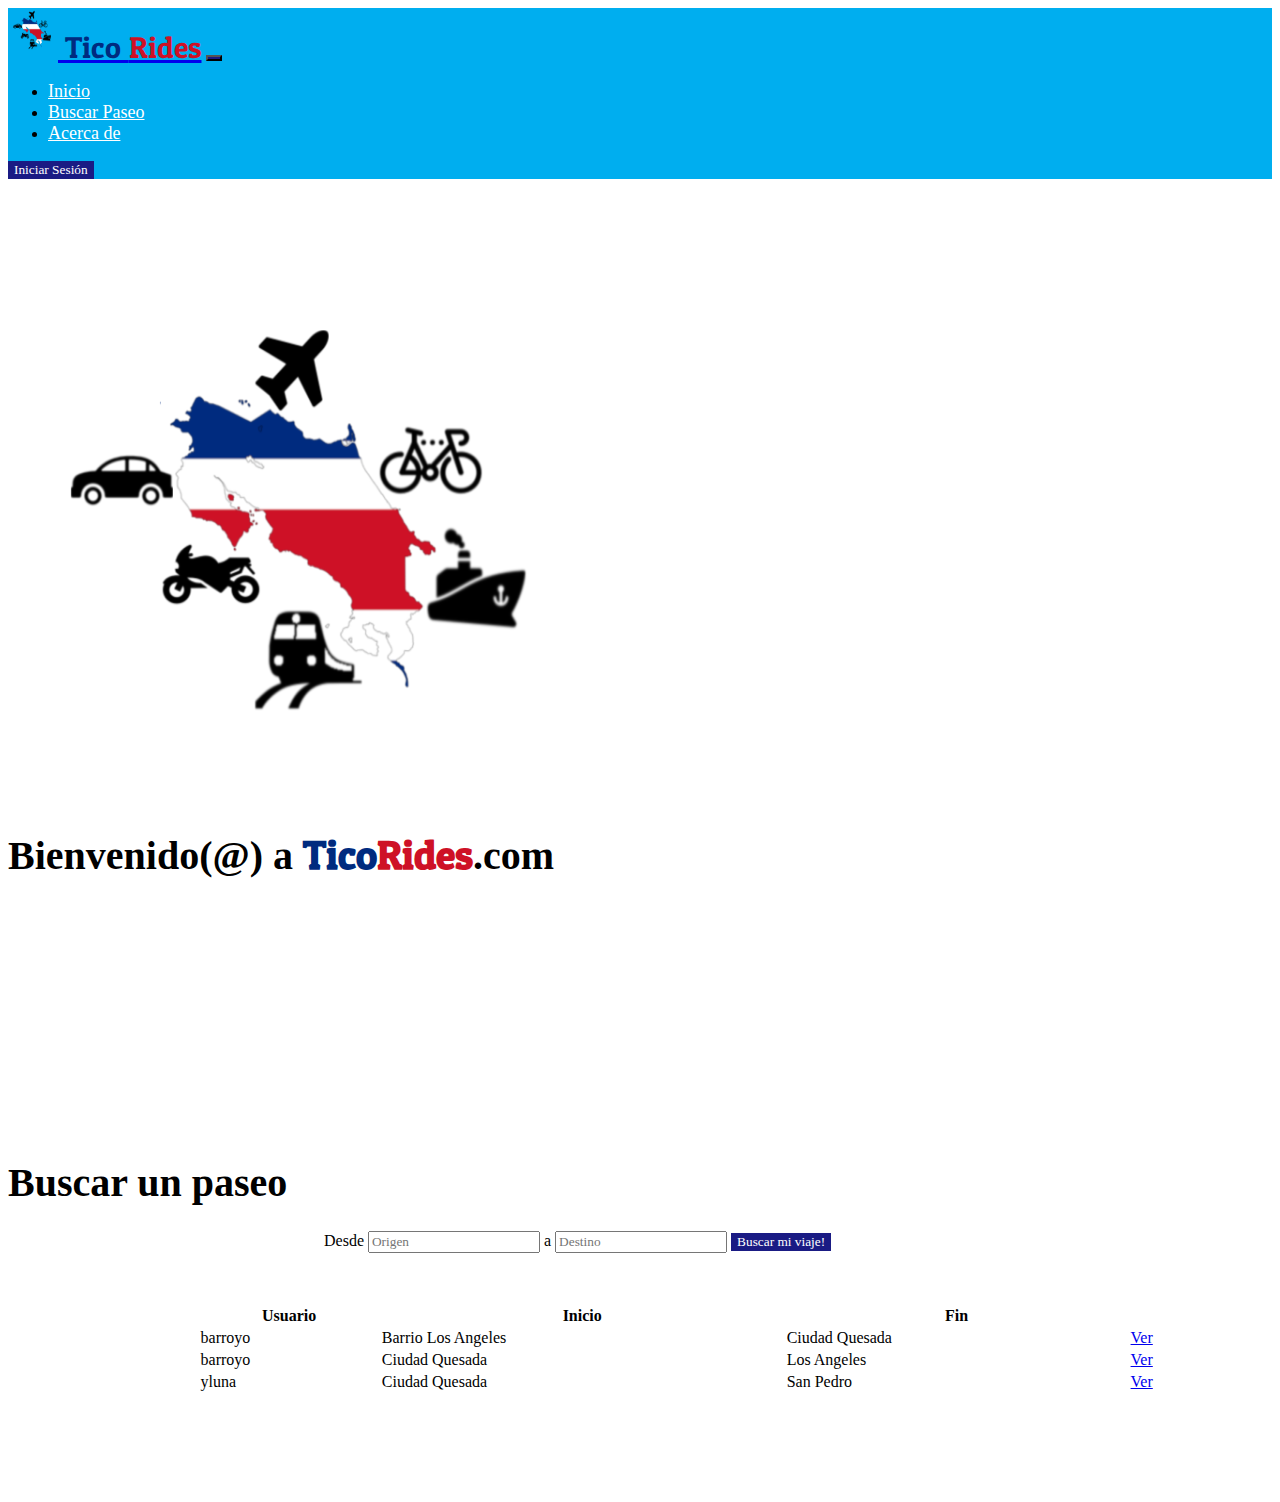
==== index.html @ 13cc891a "Se termino la pagina principal" ====
<!DOCTYPE html>
<html lang="en">
<head>
    <meta charset="UTF-8">
    <meta name="viewport" content="width=device-width, initial-scale=1.0">
    <meta http-equiv="X-UA-Compatible" content="ie=edge">
    <link rel="stylesheet" href="https://stackpath.bootstrapcdn.com/bootstrap/4.1.3/css/bootstrap.min.css" integrity="sha384-MCw98/SFnGE8fJT3GXwEOngsV7Zt27NXFoaoApmYm81iuXoPkFOJwJ8ERdknLPMO" crossorigin="anonymous">
    <link href="https://fonts.googleapis.com/css?family=Patua+One" rel="stylesheet">
    <link rel="stylesheet" href="css/estilos.css">
    <title>TicoRides</title>
</head>
<body data-spy="scroll" data-target="#navbar">
    <header>
        <nav class="navbar fixed-top  navbar-expand-lg navbar-inverse" id="navbar">
            <a class="navbar-brand" href="#"><img src="img/TicoRides.png" width="50" height="50" alt="Logo"><span class="tico"> Tico</span> <span class="rides"> Rides</span></a>
            <button class="navbar-toggler" type="button" data-toggle="collapse" data-target="#navegacion" aria-controls="navbarToggler" aria-expanded="false" aria-label="Toggle navigation">
            <span class="navbar-toggler-icon "></span>
            </button>                 
        <div class="collapse navbar-collapse" id="navegacion">
            <ul class="navbar-nav mr-auto mt-2 mt-lg-0">
                <li class="nav-item active">
                    <a class="nav-link" href="#section1">Inicio</a>
                </li>
                <li class="nav-item active">
                        <a class="nav-link" href="#section2">Buscar Paseo</a>
                </li>
                <li class="nav-item active">
                    <a class="nav-link" href="#">Acerca de</a>
                </li>
            </ul>
            <form class="form-inline my-2 my-lg-0">
                <button class="btn" type="submit">Iniciar Sesión</button>
            </form>
        </div>
        </nav>
    </header>
    <div class="main">
        <div class="section text-center" id="section1">
                 <img src="img/TicoRides.png" class="img-fluid" width="600px" height="500px" alt="Logo">
                 <h1 class="display-3 ">Bienvenido(@) a <span class="tico">Tico</span><span class="rides">Rides</span>.com</h1>
             </div>
        </div>
        <div class="section text-center" id="section2">
            <h2 class="display-2">Buscar un paseo</h2>
            <form class="form-inline">
                <div class="form-group">
                    <label for="inputOrigen">Desde</label>
                    <input type="text" id="inputOrigen" placeholder="Origen" class="form-control mx-sm-3" aria-describedby="textHelpInline">
                    <label for="inputDestino">a</label>
                    <input type="text" id="inputDestino" placeholder="Destino" class="form-control mx-sm-3" aria-describedby="textHelpInline">
                    <button type="submit" class="btn btn-primary">Buscar mi viaje!</button>
                </div>
            </form>
            <table class="table table-hover table-bordered">
                <thead>
                    <tr>
                        <th scope="col">Usuario</th>
                        <th scope="col">Inicio</th>
                        <th scope="col">Fin</th>
                        <th scope="col"></th>
                    </tr>
                </thead>
                <tbody>
                    <tr>
                        <td>barroyo</td>
                        <td>Barrio Los Angeles</td>
                        <td>Ciudad Quesada</td>
                        <td><a href="#">Ver</a></td>
                    </tr>
                    <tr>
                        <td>barroyo</td>
                        <td>Ciudad Quesada</td>
                        <td>Los Angeles</td>
                        <td><a href="#">Ver</a></td>
                    </tr>
                    <tr>
                        <td>yluna</td>
                        <td>Ciudad Quesada</td>
                        <td>San Pedro</td> 
                        <td><a href="#">Ver</a></td>
                    </tr>
                </tbody>
            </table>
        </div>
    </div>
   <script src="https://code.jquery.com/jquery-3.3.1.slim.min.js" integrity="sha384-q8i/X+965DzO0rT7abK41JStQIAqVgRVzpbzo5smXKp4YfRvH+8abtTE1Pi6jizo" crossorigin="anonymous"></script>
   <script src="https://cdnjs.cloudflare.com/ajax/libs/popper.js/1.14.3/umd/popper.min.js" integrity="sha384-ZMP7rVo3mIykV+2+9J3UJ46jBk0WLaUAdn689aCwoqbBJiSnjAK/l8WvCWPIPm49" crossorigin="anonymous"></script>
   <script src="https://stackpath.bootstrapcdn.com/bootstrap/4.1.3/js/bootstrap.min.js" integrity="sha384-ChfqqxuZUCnJSK3+MXmPNIyE6ZbWh2IMqE241rYiqJxyMiZ6OW/JmZQ5stwEULTy" crossorigin="anonymous"></script>
</body>
</html>
---- css/estilos.css ----
*{
    position: relative;
    font-family:'Times New Roman', Times, serif;
}
.navbar-inverse{
    background-color: #00aeef;
}

.section{
    padding-top: 120px;
    padding-bottom: 100px;
}

li a{
    color: #fff;
    font-size: 18px;
}

li a:hover{
    color: #1A1B84;
}

.navbar-brand{
    cursor: default;
    font-size: 30px;
}

.navbar-inverse .navbar-toggler {
    background-color: #1A1B84;
}
  
.navbar-inverse .navbar-toggler  .navbar-toggler-icon {
    background-image: url("data:image/svg+xml;charset=utf8,%3Csvg viewBox='0 0 30 30' xmlns='http://www.w3.org/2000/svg'%3E%3Cpath stroke='rgba(255, 255, 255, 0.85)' stroke-width='2' stroke-linecap='round' stroke-miterlimit='10' d='M4 7h22M4 15h22M4 23h22'/%3E%3C/svg%3E");
}

.tico{
    font-family: 'Patua One', cursive;
    color: #002b7f;
}

.rides{
    font-family: 'Patua One', cursive;
    color: #ce1126;
}
.btn{
    background: #1A1B84;
    color: #fff;
    border: none;
}

.btn:hover{
    background: #3A58BD;
    border: none;
}

#section2 form{
    margin-left: 28%;
}

#section2 h2{
    margin-bottom: 2%;
    font-size: 40px;
}

.table{
    margin-top: 4%;
    width: 70%;
    margin-left: 15%;
}

@media (min-width: 1281px) {
    #section2 form{
        margin-left: 25%;
    }
    .table{
        width: 80%;
        margin-left: 12%;
    }
}
@media (min-width: 1025px) and (max-width: 1280px) {
    #section1 h1{
        font-size: 40px;
    }
    #section2 form{
        margin-left: 25%;
    }
    .table{
        width: 80%;
        margin-left: 15%;
    }
}

  
@media (min-width: 768px) and (max-width: 1024px) {
    #section1 h1{
        font-size: 30px;
    }    
    .table{
        width: 80%;
        margin-left: 10%;
    }
}
  

@media (min-width: 768px) and (max-width: 1024px) and (orientation: landscape) {
    #section1 h1{
        font-size: 40px;
    }

    #section2 form {
        margin-left: 20%;
    }

    .table{
        width:100%;
        margin-left: 0%;
    }
}
  

@media (min-width: 481px) and (max-width: 767px) {
    #section1 h1{
        font-size: 35px;
    }  

    #section2 form button{
        margin-top: 3%;
    }
    .table{
        width:100%;
        margin-left: 0%;
    }
}

@media (min-width: 320px) and (max-width: 480px) {
    #section1 h1{
        font-size: 30px;
    }
    #section2 form button{
        margin-top: 3%;
    }

    #section2 form {
        margin-left: 20%;
    }

    .table{
        width:100%;
        margin-left: 0%;
    }
}
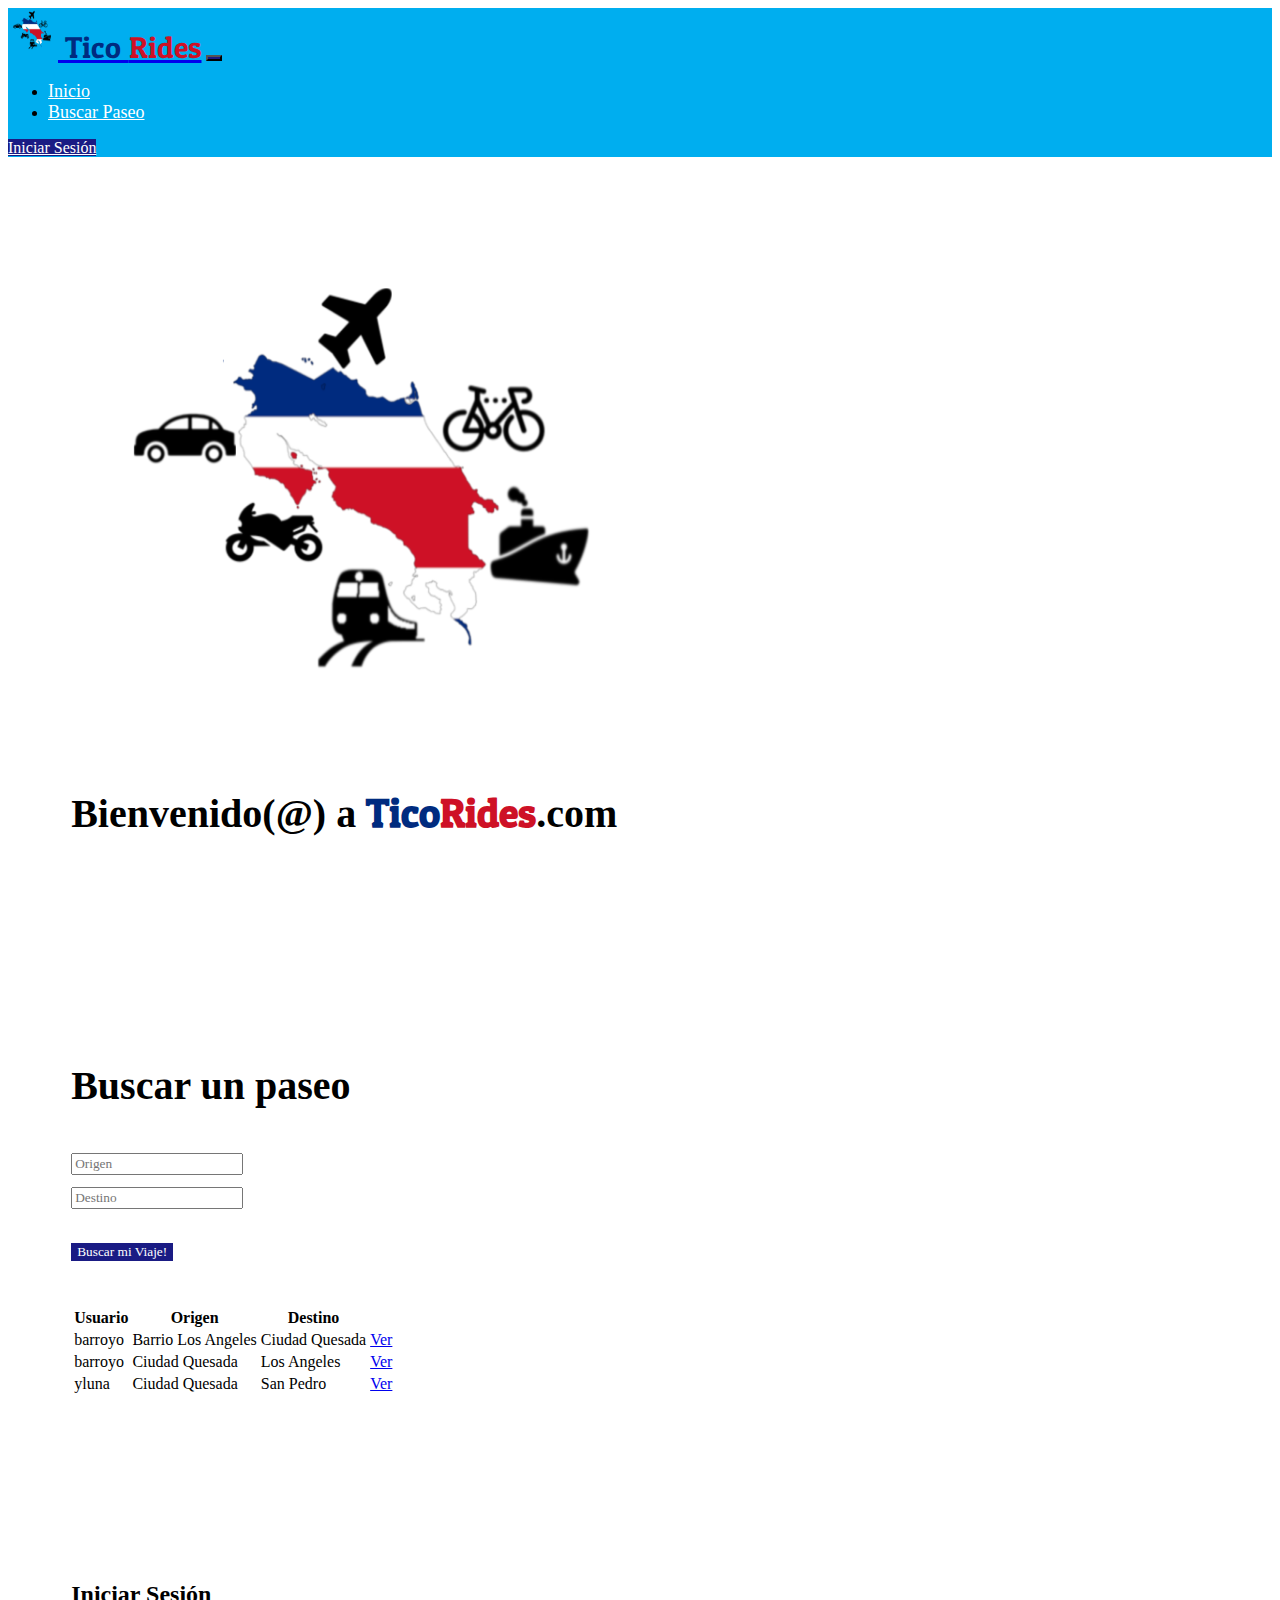
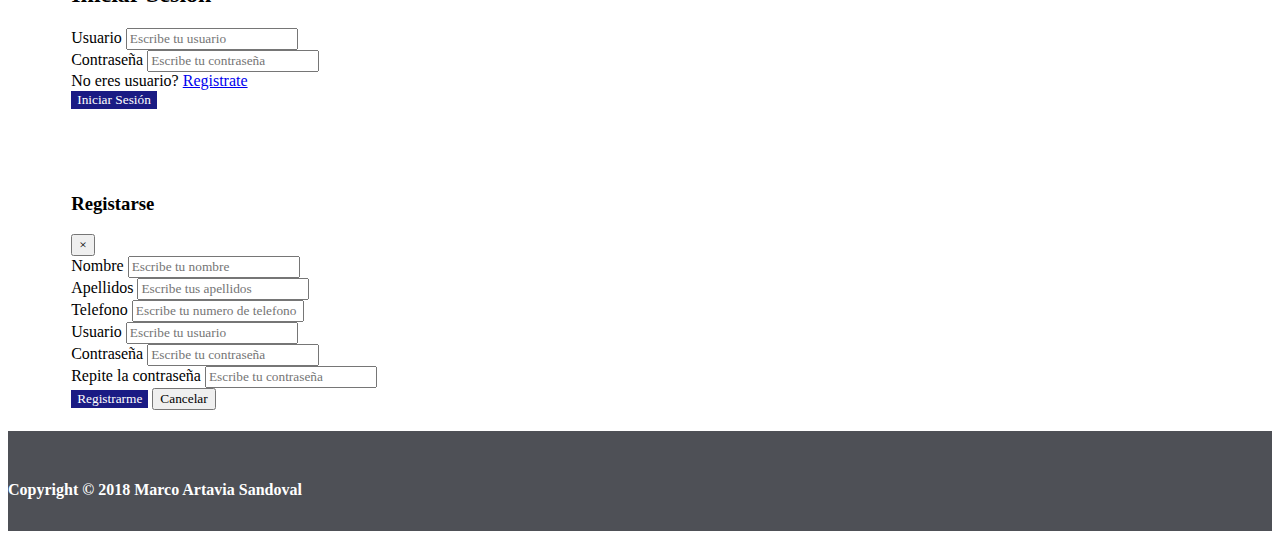
==== commit 0c831848: "Se realizo el footer" ====
--- a/index.html
+++ b/index.html
@@ -14,77 +14,152 @@
         <nav class="navbar fixed-top  navbar-expand-lg navbar-inverse" id="navbar">
             <a class="navbar-brand" href="#"><img src="img/TicoRides.png" width="50" height="50" alt="Logo"><span class="tico"> Tico</span> <span class="rides"> Rides</span></a>
             <button class="navbar-toggler" type="button" data-toggle="collapse" data-target="#navegacion" aria-controls="navbarToggler" aria-expanded="false" aria-label="Toggle navigation">
-            <span class="navbar-toggler-icon "></span>
+                <span class="navbar-toggler-icon "></span>
             </button>                 
-        <div class="collapse navbar-collapse" id="navegacion">
-            <ul class="navbar-nav mr-auto mt-2 mt-lg-0">
-                <li class="nav-item active">
-                    <a class="nav-link" href="#section1">Inicio</a>
-                </li>
-                <li class="nav-item active">
+            <div class="collapse navbar-collapse" id="navegacion">
+                <ul class="navbar-nav mr-auto mt-2 mt-lg-0">
+                    <li class="nav-item active">
+                        <a class="nav-link" href="#section1">Inicio</a>
+                    </li>
+                    <li class="nav-item active">
                         <a class="nav-link" href="#section2">Buscar Paseo</a>
-                </li>
-                <li class="nav-item active">
-                    <a class="nav-link" href="#">Acerca de</a>
-                </li>
-            </ul>
-            <form class="form-inline my-2 my-lg-0">
-                <button class="btn" type="submit">Iniciar Sesión</button>
-            </form>
-        </div>
+                    </li>
+                </ul>
+                <form class="form-inline my-2 my-lg-0">
+                    <a class="nav-link btn" href="#section3">Iniciar Sesión</a>
+                </form>
+            </div>
         </nav>
     </header>
     <div class="main">
         <div class="section text-center" id="section1">
-                 <img src="img/TicoRides.png" class="img-fluid" width="600px" height="500px" alt="Logo">
-                 <h1 class="display-3 ">Bienvenido(@) a <span class="tico">Tico</span><span class="rides">Rides</span>.com</h1>
-             </div>
+            <div class="container">
+                <img src="img/TicoRides.png" class="img-fluid" width="600px" height="500px" alt="Logo">
+                <h1 class="display-3 ">Bienvenido(@) a <span class="tico">Tico</span><span class="rides">Rides</span>.com</h1>
+            </div>
         </div>
         <div class="section text-center" id="section2">
-            <h2 class="display-2">Buscar un paseo</h2>
-            <form class="form-inline">
-                <div class="form-group">
-                    <label for="inputOrigen">Desde</label>
-                    <input type="text" id="inputOrigen" placeholder="Origen" class="form-control mx-sm-3" aria-describedby="textHelpInline">
-                    <label for="inputDestino">a</label>
-                    <input type="text" id="inputDestino" placeholder="Destino" class="form-control mx-sm-3" aria-describedby="textHelpInline">
-                    <button type="submit" class="btn btn-primary">Buscar mi viaje!</button>
+            <div class="container">
+                <h2 class="display-2">Buscar un paseo</h2>
+                <form>
+                    <div class="row">
+                        <div class="col-md-5">
+                            <input type="text" class="form-control" placeholder="Origen">
+                        </div>
+                        <div class="col-md-5">
+                            <input type="text" class="form-control" placeholder="Destino">
+                        </div>
+                        <div class="col-md-2">
+                            <button type="submit" class="btn btn-primary">Buscar mi Viaje!</button>
+                        </div>
+                    </div>
+                </form>
+                <table class="table table-hover table-bordered">
+                    <thead>
+                        <tr>
+                            <th scope="col">Usuario</th>
+                            <th scope="col">Origen</th>
+                            <th scope="col">Destino</th>
+                            <th scope="col"></th>
+                        </tr>
+                    </thead>
+                    <tbody>
+                        <tr>
+                            <td>barroyo</td>
+                            <td>Barrio Los Angeles</td>
+                            <td>Ciudad Quesada</td>
+                            <td><a href="#">Ver</a></td>
+                        </tr>
+                        <tr>
+                            <td>barroyo</td>
+                            <td>Ciudad Quesada</td>
+                            <td>Los Angeles</td>
+                            <td><a href="#">Ver</a></td>
+                        </tr>
+                        <tr>
+                            <td>yluna</td>
+                            <td>Ciudad Quesada</td>
+                            <td>San Pedro</td> 
+                            <td><a href="#">Ver</a></td>
+                        </tr>
+                    </tbody>
+                </table>
+            </div>
+        </div>
+            <div class="section" id="section3">
+                <h2 class="text-center">Iniciar Sesión</h2>
+                <div class="container">
+                    <form>
+                        <div class="form-group">
+                            <label for="user">Usuario</label>
+                            <input type="text" id="user" class="form-control" placeholder="Escribe tu usuario">
+                        </div>
+                        <div class="form-group">
+                            <label for="pass">Contraseña</label>
+                        <input type="password" id="pass" class="form-control" placeholder="Escribe tu contraseña">
+                    </div>
+                    <div class="form-group">
+                        <label >No eres usuario?</label>
+                        <a href="#registro" data-toggle="modal">Registrate</a>
+                    </div>
+                    <button type="submit" class="btn btn-primary">Iniciar Sesión</button>
+                </form>
+            </div>
+        </div>
+        <div class="container">
+            <div class="modal fade" id="registro">
+                <div class="modal-dialog">
+                    <div class="modal-content">
+                        <div class="modal-header">
+                            <h3 class="modal-title">Registarse</h3>
+                            <button type="button" class="close" data-dismiss="modal" aria-hidden="true">&times;</button>   
+                        </div>
+                        <div class="modal-body">
+                            <div class="container">
+                                <form>
+                                    <div class="form-group">
+                                        <label for="nombre">Nombre</label>
+                                        <input type="text" id="nombre" class="form-control" placeholder="Escribe tu nombre">
+                                    </div>
+                                    <div class="form-group">
+                                        <label for="apellidos">Apellidos</label>
+                                        <input type="text" id="apellidos" class="form-control" placeholder="Escribe tus apellidos">
+                                    </div>
+                                    <div class="form-group">
+                                        <label for="telefono">Telefono</label>
+                                        <input type="text" id="telefono" class="form-control" placeholder="Escribe tu numero de telefono">
+                                    </div>
+                                    <div class="form-group">
+                                        <label for="usuario">Usuario</label>
+                                        <input type="text" id="usuario" class="form-control" placeholder="Escribe tu usuario">
+                                    </div>
+                                    <div class="form-group">
+                                        <label for="password">Contraseña</label>
+                                        <input type="password" id="password" class="form-control" placeholder="Escribe tu contraseña">
+                                    </div>
+                                    <div class="form-group">
+                                        <label for="repeatpass">Repite la contraseña</label></label>
+                                        <input type="password" class="form-control" id="repeatpass" placeholder="Escribe tu contraseña">
+                                    </div>
+                                    <button type="submit" class="btn btn-primary">Registrarme</button>
+                                    <button type="button" class="close" data-dismiss="modal" aria-hidden="true">Cancelar</button>
+                                </form>
+                            </div>
+                        </div>
+                    </div>
                 </div>
-            </form>
-            <table class="table table-hover table-bordered">
-                <thead>
-                    <tr>
-                        <th scope="col">Usuario</th>
-                        <th scope="col">Inicio</th>
-                        <th scope="col">Fin</th>
-                        <th scope="col"></th>
-                    </tr>
-                </thead>
-                <tbody>
-                    <tr>
-                        <td>barroyo</td>
-                        <td>Barrio Los Angeles</td>
-                        <td>Ciudad Quesada</td>
-                        <td><a href="#">Ver</a></td>
-                    </tr>
-                    <tr>
-                        <td>barroyo</td>
-                        <td>Ciudad Quesada</td>
-                        <td>Los Angeles</td>
-                        <td><a href="#">Ver</a></td>
-                    </tr>
-                    <tr>
-                        <td>yluna</td>
-                        <td>Ciudad Quesada</td>
-                        <td>San Pedro</td> 
-                        <td><a href="#">Ver</a></td>
-                    </tr>
-                </tbody>
-            </table>
+            </div>
         </div>
     </div>
-   <script src="https://code.jquery.com/jquery-3.3.1.slim.min.js" integrity="sha384-q8i/X+965DzO0rT7abK41JStQIAqVgRVzpbzo5smXKp4YfRvH+8abtTE1Pi6jizo" crossorigin="anonymous"></script>
-   <script src="https://cdnjs.cloudflare.com/ajax/libs/popper.js/1.14.3/umd/popper.min.js" integrity="sha384-ZMP7rVo3mIykV+2+9J3UJ46jBk0WLaUAdn689aCwoqbBJiSnjAK/l8WvCWPIPm49" crossorigin="anonymous"></script>
-   <script src="https://stackpath.bootstrapcdn.com/bootstrap/4.1.3/js/bootstrap.min.js" integrity="sha384-ChfqqxuZUCnJSK3+MXmPNIyE6ZbWh2IMqE241rYiqJxyMiZ6OW/JmZQ5stwEULTy" crossorigin="anonymous"></script>
+    <footer>
+        <div class="container">
+            <div class="text-center">
+                <h4>Copyright © 2018 Marco Artavia Sandoval</h4>
+            </div>  
+        </div>
+    </footer>
+    <script src="https://code.jquery.com/jquery-3.3.1.slim.min.js" integrity="sha384-q8i/X+965DzO0rT7abK41JStQIAqVgRVzpbzo5smXKp4YfRvH+8abtTE1Pi6jizo" crossorigin="anonymous"></script>
+    <script src="https://cdnjs.cloudflare.com/ajax/libs/popper.js/1.14.3/umd/popper.min.js" integrity="sha384-ZMP7rVo3mIykV+2+9J3UJ46jBk0WLaUAdn689aCwoqbBJiSnjAK/l8WvCWPIPm49" crossorigin="anonymous"></script>
+    <script src="https://stackpath.bootstrapcdn.com/bootstrap/4.1.3/js/bootstrap.min.js" integrity="sha384-ChfqqxuZUCnJSK3+MXmPNIyE6ZbWh2IMqE241rYiqJxyMiZ6OW/JmZQ5stwEULTy" crossorigin="anonymous"></script>
 </body>
 </html>--- a/css/estilos.css
+++ b/css/estilos.css
@@ -2,13 +2,25 @@
     position: relative;
     font-family:'Times New Roman', Times, serif;
 }
+footer{
+    background:#4e5056;
+    color: #fff;
+    height: 100px;
+}
+
+footer h4{
+    padding-top: 4%;
+}
 .navbar-inverse{
     background-color: #00aeef;
 }
-
+.main{
+    padding-left: 5%;
+    padding-right: 5%;
+}
 .section{
-    padding-top: 120px;
-    padding-bottom: 100px;
+    padding-top: 100px;
+    padding-bottom: 65px;
 }
 
 li a{
@@ -51,42 +63,28 @@
 .btn:hover{
     background: #3A58BD;
     border: none;
-}
-
-#section2 form{
-    margin-left: 28%;
+    color: #fff;
 }
 
 #section2 h2{
-    margin-bottom: 2%;
     font-size: 40px;
 }
-
+.row{
+    margin-top: 2%;
+}
+.row input{
+    margin-top: 1%;
+}
+.row button{
+    margin-top: 3%;
+}
 .table{
     margin-top: 4%;
-    width: 70%;
-    margin-left: 15%;
 }
 
-@media (min-width: 1281px) {
-    #section2 form{
-        margin-left: 25%;
-    }
-    .table{
-        width: 80%;
-        margin-left: 12%;
-    }
-}
 @media (min-width: 1025px) and (max-width: 1280px) {
     #section1 h1{
         font-size: 40px;
-    }
-    #section2 form{
-        margin-left: 25%;
-    }
-    .table{
-        width: 80%;
-        margin-left: 15%;
     }
 }
 
@@ -94,11 +92,7 @@
 @media (min-width: 768px) and (max-width: 1024px) {
     #section1 h1{
         font-size: 30px;
-    }    
-    .table{
-        width: 80%;
-        margin-left: 10%;
-    }
+    } 
 }
   
 
@@ -106,29 +100,12 @@
     #section1 h1{
         font-size: 40px;
     }
-
-    #section2 form {
-        margin-left: 20%;
-    }
-
-    .table{
-        width:100%;
-        margin-left: 0%;
-    }
 }
   
 
 @media (min-width: 481px) and (max-width: 767px) {
     #section1 h1{
-        font-size: 35px;
-    }  
-
-    #section2 form button{
-        margin-top: 3%;
-    }
-    .table{
-        width:100%;
-        margin-left: 0%;
+        font-size: 30px;
     }
 }
 
@@ -136,16 +113,9 @@
     #section1 h1{
         font-size: 30px;
     }
-    #section2 form button{
-        margin-top: 3%;
-    }
 
-    #section2 form {
-        margin-left: 20%;
-    }
-
-    .table{
-        width:100%;
-        margin-left: 0%;
+    footer h4{
+        font-size: 18px;
+        padding-top: 10%;
     }
 }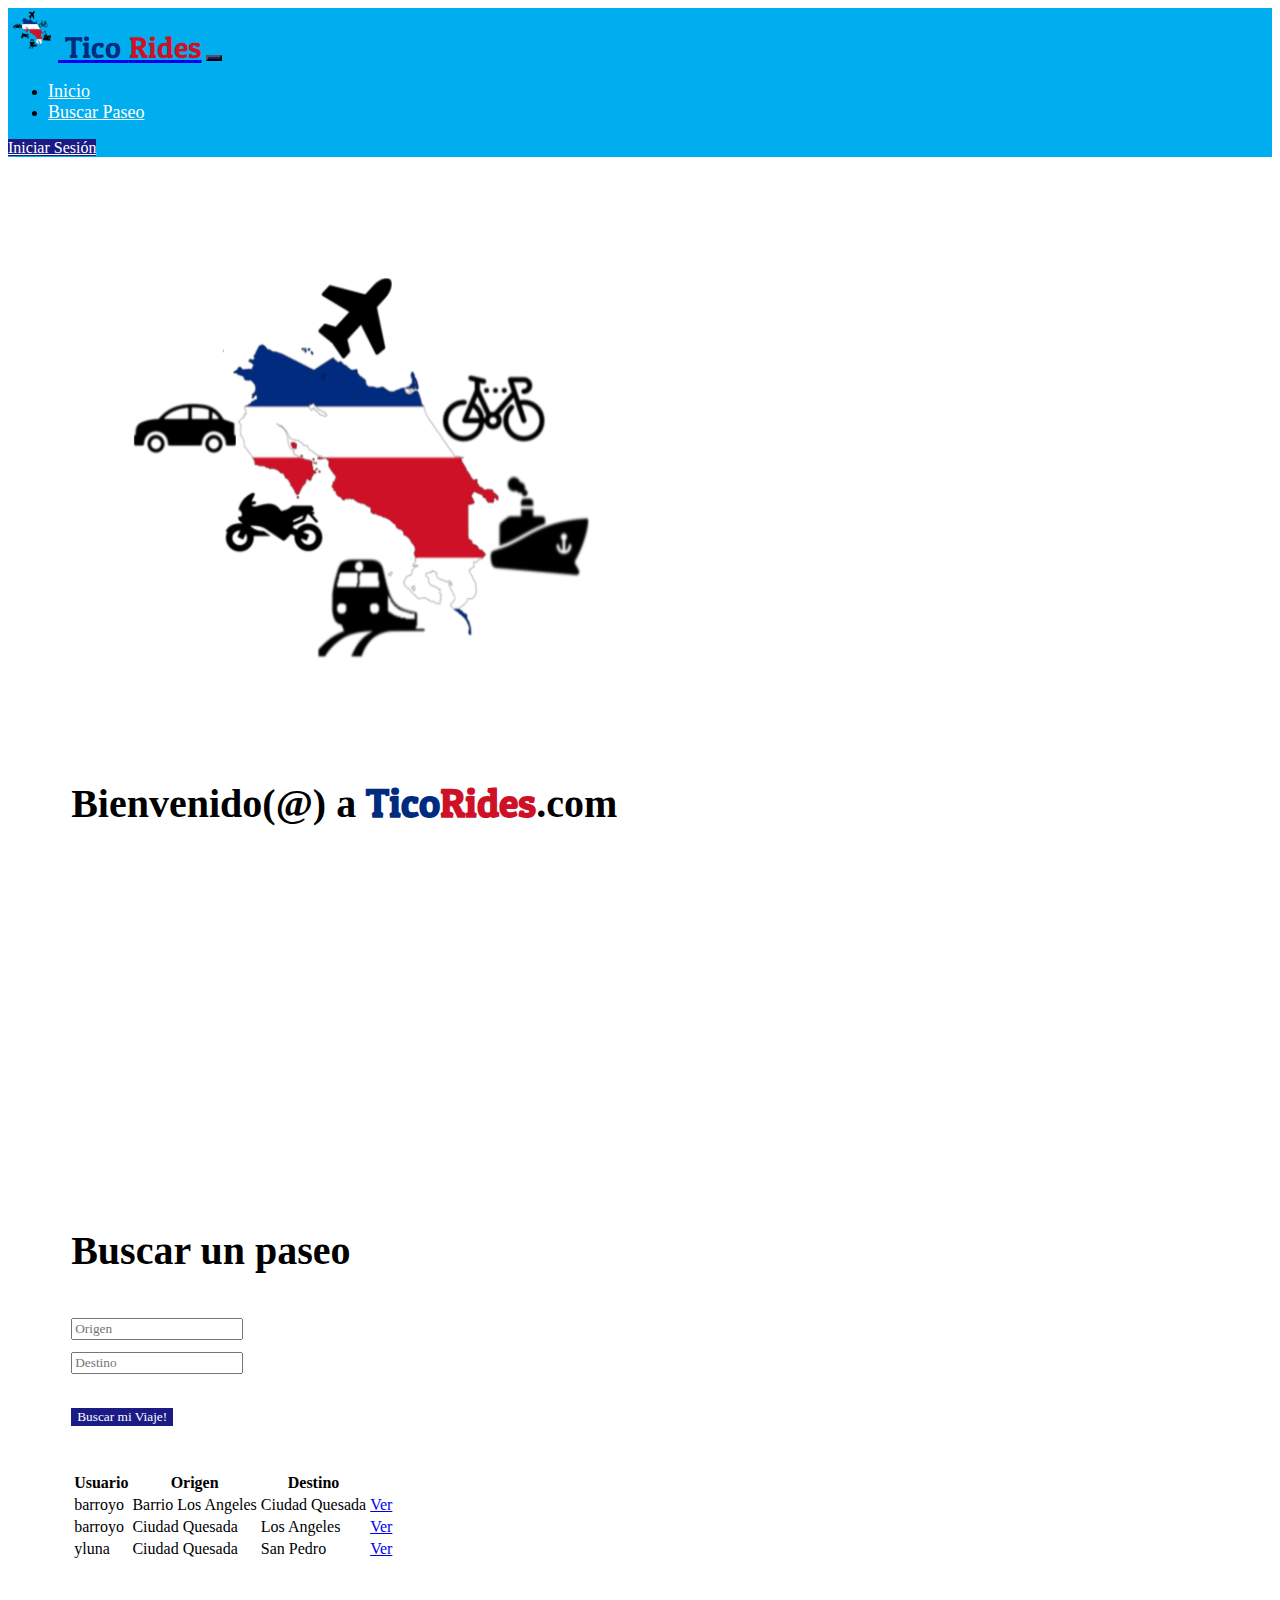
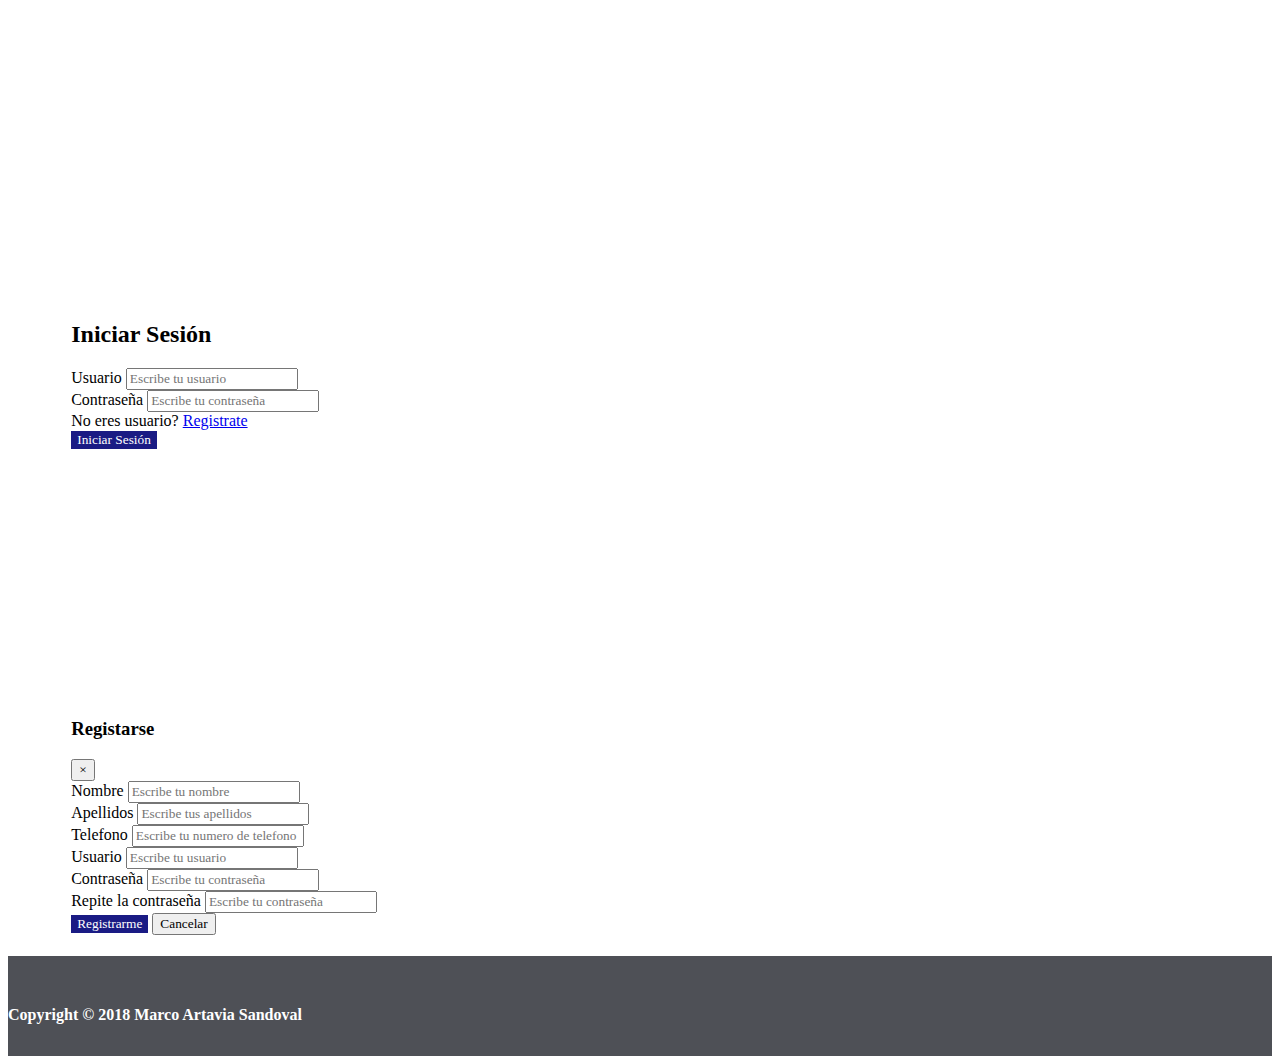
==== commit 65182c81: "Se agrego el efecto de scroll" ====
--- a/index.html
+++ b/index.html
@@ -7,6 +7,10 @@
     <link rel="stylesheet" href="https://stackpath.bootstrapcdn.com/bootstrap/4.1.3/css/bootstrap.min.css" integrity="sha384-MCw98/SFnGE8fJT3GXwEOngsV7Zt27NXFoaoApmYm81iuXoPkFOJwJ8ERdknLPMO" crossorigin="anonymous">
     <link href="https://fonts.googleapis.com/css?family=Patua+One" rel="stylesheet">
     <link rel="stylesheet" href="css/estilos.css">
+    <script src="js/smooth-scroll.min.js"></script>
+    <script>
+        var scroll = new SmoothScroll('a[href*="#"]');
+    </script>
     <title>TicoRides</title>
 </head>
 <body data-spy="scroll" data-target="#navbar">
@@ -19,14 +23,14 @@
             <div class="collapse navbar-collapse" id="navegacion">
                 <ul class="navbar-nav mr-auto mt-2 mt-lg-0">
                     <li class="nav-item active">
-                        <a class="nav-link" href="#section1">Inicio</a>
+                        <a data-scroll class="nav-link" href="#section1">Inicio</a>
                     </li>
                     <li class="nav-item active">
-                        <a class="nav-link" href="#section2">Buscar Paseo</a>
+                        <a data-scroll class="nav-link" href="#section2">Buscar Paseo</a>
                     </li>
                 </ul>
                 <form class="form-inline my-2 my-lg-0">
-                    <a class="nav-link btn" href="#section3">Iniciar Sesión</a>
+                    <a data-scroll="" class="nav-link btn" href="#section3">Iniciar Sesión</a>
                 </form>
             </div>
         </nav>
--- a/css/estilos.css
+++ b/css/estilos.css
@@ -19,8 +19,8 @@
     padding-right: 5%;
 }
 .section{
-    padding-top: 100px;
-    padding-bottom: 65px;
+    padding-top: 90px;
+    padding-bottom: 250px;
 }
 
 li a{
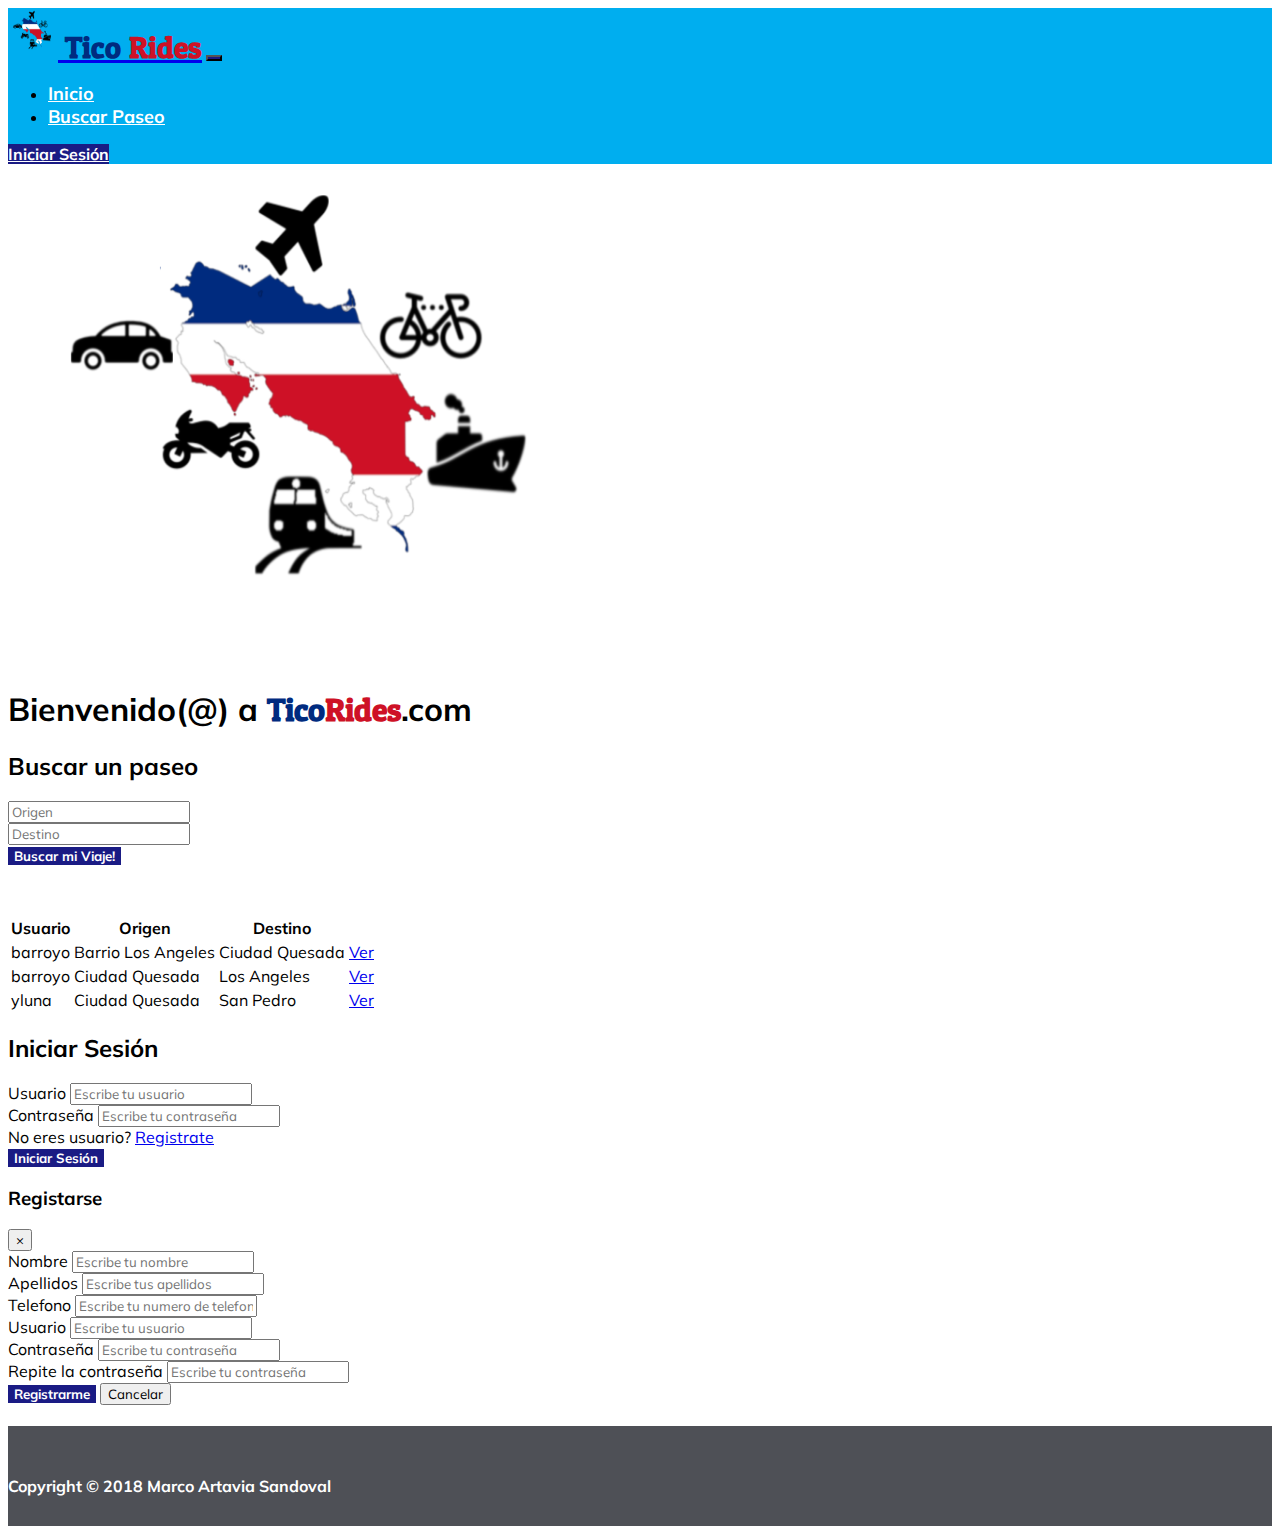
==== commit d1928c5e: "Se termino la pagina de configuracion del usuario" ====
--- a/index.html
+++ b/index.html
@@ -1,25 +1,32 @@
 <!DOCTYPE html>
 <html lang="en">
+
 <head>
     <meta charset="UTF-8">
     <meta name="viewport" content="width=device-width, initial-scale=1.0">
     <meta http-equiv="X-UA-Compatible" content="ie=edge">
-    <link rel="stylesheet" href="https://stackpath.bootstrapcdn.com/bootstrap/4.1.3/css/bootstrap.min.css" integrity="sha384-MCw98/SFnGE8fJT3GXwEOngsV7Zt27NXFoaoApmYm81iuXoPkFOJwJ8ERdknLPMO" crossorigin="anonymous">
+    <link rel="stylesheet" href="https://stackpath.bootstrapcdn.com/bootstrap/4.1.3/css/bootstrap.min.css" integrity="sha384-MCw98/SFnGE8fJT3GXwEOngsV7Zt27NXFoaoApmYm81iuXoPkFOJwJ8ERdknLPMO"
+        crossorigin="anonymous">
     <link href="https://fonts.googleapis.com/css?family=Patua+One" rel="stylesheet">
+    <link href="https://fonts.googleapis.com/css?family=Muli:400,700" rel="stylesheet">
     <link rel="stylesheet" href="css/estilos.css">
+    <link rel="stylesheet" href="css/index.css">
     <script src="js/smooth-scroll.min.js"></script>
     <script>
         var scroll = new SmoothScroll('a[href*="#"]');
     </script>
-    <title>TicoRides</title>
+    <title>Tico Rides</title>
 </head>
+
 <body data-spy="scroll" data-target="#navbar">
     <header>
         <nav class="navbar fixed-top  navbar-expand-lg navbar-inverse" id="navbar">
-            <a class="navbar-brand" href="#"><img src="img/TicoRides.png" width="50" height="50" alt="Logo"><span class="tico"> Tico</span> <span class="rides"> Rides</span></a>
-            <button class="navbar-toggler" type="button" data-toggle="collapse" data-target="#navegacion" aria-controls="navbarToggler" aria-expanded="false" aria-label="Toggle navigation">
+            <a class="navbar-brand" href="#"><img src="img/TicoRides.png" width="50" height="50" alt="Logo"><span class="tico">
+                    Tico</span> <span class="rides"> Rides</span></a>
+            <button class="navbar-toggler" type="button" data-toggle="collapse" data-target="#navegacion" aria-controls="navbarToggler"
+                aria-expanded="false" aria-label="Toggle navigation">
                 <span class="navbar-toggler-icon "></span>
-            </button>                 
+            </button>
             <div class="collapse navbar-collapse" id="navegacion">
                 <ul class="navbar-nav mr-auto mt-2 mt-lg-0">
                     <li class="nav-item active">
@@ -35,120 +42,118 @@
             </div>
         </nav>
     </header>
-    <div class="main">
-        <div class="section text-center" id="section1">
-            <div class="container">
-                <img src="img/TicoRides.png" class="img-fluid" width="600px" height="500px" alt="Logo">
-                <h1 class="display-3 ">Bienvenido(@) a <span class="tico">Tico</span><span class="rides">Rides</span>.com</h1>
-            </div>
+    <div class="section text-center" id="section1">
+        <div class="container">
+            <img src="img/TicoRides.png" class="img-fluid" width="600px" height="500px" alt="Logo">
+            <h1 class="display-3 ">Bienvenido(@) a <span class="tico">Tico</span><span class="rides">Rides</span>.com</h1>
         </div>
-        <div class="section text-center" id="section2">
-            <div class="container">
-                <h2 class="display-2">Buscar un paseo</h2>
-                <form>
-                    <div class="row">
-                        <div class="col-md-5">
-                            <input type="text" class="form-control" placeholder="Origen">
-                        </div>
-                        <div class="col-md-5">
-                            <input type="text" class="form-control" placeholder="Destino">
-                        </div>
-                        <div class="col-md-2">
-                            <button type="submit" class="btn btn-primary">Buscar mi Viaje!</button>
-                        </div>
+    </div>
+    <div class="section" id="section2">
+        <div class="container">
+            <h2 class="text-center display-2">Buscar un paseo</h2>
+            <form>
+                <div class="row">
+                    <div class="col-md-5">
+                        <input type="text" class="form-control" placeholder="Origen">
                     </div>
-                </form>
-                <table class="table table-hover table-bordered">
-                    <thead>
-                        <tr>
-                            <th scope="col">Usuario</th>
-                            <th scope="col">Origen</th>
-                            <th scope="col">Destino</th>
-                            <th scope="col"></th>
-                        </tr>
-                    </thead>
-                    <tbody>
-                        <tr>
-                            <td>barroyo</td>
-                            <td>Barrio Los Angeles</td>
-                            <td>Ciudad Quesada</td>
-                            <td><a href="#">Ver</a></td>
-                        </tr>
-                        <tr>
-                            <td>barroyo</td>
-                            <td>Ciudad Quesada</td>
-                            <td>Los Angeles</td>
-                            <td><a href="#">Ver</a></td>
-                        </tr>
-                        <tr>
-                            <td>yluna</td>
-                            <td>Ciudad Quesada</td>
-                            <td>San Pedro</td> 
-                            <td><a href="#">Ver</a></td>
-                        </tr>
-                    </tbody>
-                </table>
-            </div>
+                    <div class="col-md-5">
+                        <input type="text" class="form-control" placeholder="Destino">
+                    </div>
+                    <div class="col-md-2">
+                        <button type="submit" class="btn btn-primary">Buscar mi Viaje!</button>
+                    </div>
+                </div>
+            </form>
+            <table class="table table-hover table-bordered">
+                <thead class="text-center">
+                    <tr>
+                        <th scope="col">Usuario</th>
+                        <th scope="col">Origen</th>
+                        <th scope="col">Destino</th>
+                        <th scope="col"></th>
+                    </tr>
+                </thead>
+                <tbody>
+                    <tr>
+                        <td>barroyo</td>
+                        <td>Barrio Los Angeles</td>
+                        <td>Ciudad Quesada</td>
+                        <td><a href="#">Ver</a></td>
+                    </tr>
+                    <tr>
+                        <td>barroyo</td>
+                        <td>Ciudad Quesada</td>
+                        <td>Los Angeles</td>
+                        <td><a href="#">Ver</a></td>
+                    </tr>
+                    <tr>
+                        <td>yluna</td>
+                        <td>Ciudad Quesada</td>
+                        <td>San Pedro</td>
+                        <td><a href="#">Ver</a></td>
+                    </tr>
+                </tbody>
+            </table>
         </div>
-            <div class="section" id="section3">
-                <h2 class="text-center">Iniciar Sesión</h2>
-                <div class="container">
-                    <form>
-                        <div class="form-group">
-                            <label for="user">Usuario</label>
-                            <input type="text" id="user" class="form-control" placeholder="Escribe tu usuario">
-                        </div>
-                        <div class="form-group">
-                            <label for="pass">Contraseña</label>
-                        <input type="password" id="pass" class="form-control" placeholder="Escribe tu contraseña">
+    </div>
+    <div class="section" id="section3">
+        <h2 class="text-center">Iniciar Sesión</h2>
+        <div class="container">
+            <form class="col-md-6 m-auto">
+                <div class="form-group">
+                    <label for="user">Usuario</label>
+                    <input type="text" id="user" class="form-control" placeholder="Escribe tu usuario">
+                </div>
+                <div class="form-group">
+                    <label for="pass">Contraseña</label>
+                    <input type="password" id="pass" class="form-control" placeholder="Escribe tu contraseña">
+                </div>
+                <div class="form-group">
+                    <label>No eres usuario?</label>
+                    <a href="#registro" data-toggle="modal">Registrate</a>
+                </div>
+                <button type="submit" class="col-lg-12 btn btn-primary">Iniciar Sesión</button>
+            </form>
+        </div>
+    </div>
+    <div class="container">
+        <div class="modal fade" id="registro">
+            <div class="modal-dialog">
+                <div class="modal-content">
+                    <div class="modal-header">
+                        <h3 class="modal-title">Registarse</h3>
+                        <button type="button" class="close" data-dismiss="modal" aria-hidden="true">&times;</button>
                     </div>
-                    <div class="form-group">
-                        <label >No eres usuario?</label>
-                        <a href="#registro" data-toggle="modal">Registrate</a>
-                    </div>
-                    <button type="submit" class="btn btn-primary">Iniciar Sesión</button>
-                </form>
-            </div>
-        </div>
-        <div class="container">
-            <div class="modal fade" id="registro">
-                <div class="modal-dialog">
-                    <div class="modal-content">
-                        <div class="modal-header">
-                            <h3 class="modal-title">Registarse</h3>
-                            <button type="button" class="close" data-dismiss="modal" aria-hidden="true">&times;</button>   
-                        </div>
-                        <div class="modal-body">
-                            <div class="container">
-                                <form>
-                                    <div class="form-group">
-                                        <label for="nombre">Nombre</label>
-                                        <input type="text" id="nombre" class="form-control" placeholder="Escribe tu nombre">
-                                    </div>
-                                    <div class="form-group">
-                                        <label for="apellidos">Apellidos</label>
-                                        <input type="text" id="apellidos" class="form-control" placeholder="Escribe tus apellidos">
-                                    </div>
-                                    <div class="form-group">
-                                        <label for="telefono">Telefono</label>
-                                        <input type="text" id="telefono" class="form-control" placeholder="Escribe tu numero de telefono">
-                                    </div>
-                                    <div class="form-group">
-                                        <label for="usuario">Usuario</label>
-                                        <input type="text" id="usuario" class="form-control" placeholder="Escribe tu usuario">
-                                    </div>
-                                    <div class="form-group">
-                                        <label for="password">Contraseña</label>
-                                        <input type="password" id="password" class="form-control" placeholder="Escribe tu contraseña">
-                                    </div>
-                                    <div class="form-group">
-                                        <label for="repeatpass">Repite la contraseña</label></label>
-                                        <input type="password" class="form-control" id="repeatpass" placeholder="Escribe tu contraseña">
-                                    </div>
-                                    <button type="submit" class="btn btn-primary">Registrarme</button>
-                                    <button type="button" class="close" data-dismiss="modal" aria-hidden="true">Cancelar</button>
-                                </form>
-                            </div>
+                    <div class="modal-body">
+                        <div class="container">
+                            <form>
+                                <div class="form-group">
+                                    <label for="nombre">Nombre</label>
+                                    <input type="text" id="nombre" class="form-control" placeholder="Escribe tu nombre">
+                                </div>
+                                <div class="form-group">
+                                    <label for="apellidos">Apellidos</label>
+                                    <input type="text" id="apellidos" class="form-control" placeholder="Escribe tus apellidos">
+                                </div>
+                                <div class="form-group">
+                                    <label for="telefono">Telefono</label>
+                                    <input type="text" id="telefono" class="form-control" placeholder="Escribe tu numero de telefono">
+                                </div>
+                                <div class="form-group">
+                                    <label for="usuario">Usuario</label>
+                                    <input type="text" id="usuario" class="form-control" placeholder="Escribe tu usuario">
+                                </div>
+                                <div class="form-group">
+                                    <label for="password">Contraseña</label>
+                                    <input type="password" id="password" class="form-control" placeholder="Escribe tu contraseña">
+                                </div>
+                                <div class="form-group">
+                                    <label for="repeatpass">Repite la contraseña</label></label>
+                                    <input type="password" class="form-control" id="repeatpass" placeholder="Escribe tu contraseña">
+                                </div>
+                                <button type="submit" class="btn btn-primary">Registrarme</button>
+                                <button type="button" class="close" data-dismiss="modal" aria-hidden="true">Cancelar</button>
+                            </form>
                         </div>
                     </div>
                 </div>
@@ -159,11 +164,15 @@
         <div class="container">
             <div class="text-center">
                 <h4>Copyright © 2018 Marco Artavia Sandoval</h4>
-            </div>  
+            </div>
         </div>
     </footer>
-    <script src="https://code.jquery.com/jquery-3.3.1.slim.min.js" integrity="sha384-q8i/X+965DzO0rT7abK41JStQIAqVgRVzpbzo5smXKp4YfRvH+8abtTE1Pi6jizo" crossorigin="anonymous"></script>
-    <script src="https://cdnjs.cloudflare.com/ajax/libs/popper.js/1.14.3/umd/popper.min.js" integrity="sha384-ZMP7rVo3mIykV+2+9J3UJ46jBk0WLaUAdn689aCwoqbBJiSnjAK/l8WvCWPIPm49" crossorigin="anonymous"></script>
-    <script src="https://stackpath.bootstrapcdn.com/bootstrap/4.1.3/js/bootstrap.min.js" integrity="sha384-ChfqqxuZUCnJSK3+MXmPNIyE6ZbWh2IMqE241rYiqJxyMiZ6OW/JmZQ5stwEULTy" crossorigin="anonymous"></script>
+    <script src="https://code.jquery.com/jquery-3.3.1.slim.min.js" integrity="sha384-q8i/X+965DzO0rT7abK41JStQIAqVgRVzpbzo5smXKp4YfRvH+8abtTE1Pi6jizo"
+        crossorigin="anonymous"></script>
+    <script src="https://cdnjs.cloudflare.com/ajax/libs/popper.js/1.14.3/umd/popper.min.js" integrity="sha384-ZMP7rVo3mIykV+2+9J3UJ46jBk0WLaUAdn689aCwoqbBJiSnjAK/l8WvCWPIPm49"
+        crossorigin="anonymous"></script>
+    <script src="https://stackpath.bootstrapcdn.com/bootstrap/4.1.3/js/bootstrap.min.js" integrity="sha384-ChfqqxuZUCnJSK3+MXmPNIyE6ZbWh2IMqE241rYiqJxyMiZ6OW/JmZQ5stwEULTy"
+        crossorigin="anonymous"></script>
 </body>
+
 </html>--- a/css/estilos.css
+++ b/css/estilos.css
@@ -1,34 +1,19 @@
 *{
     position: relative;
-    font-family:'Times New Roman', Times, serif;
-}
-footer{
-    background:#4e5056;
-    color: #fff;
-    height: 100px;
+    font-family: 'Muli', sans-serif; 
 }
 
-footer h4{
-    padding-top: 4%;
-}
 .navbar-inverse{
+    font-weight: bold;
     background-color: #00aeef;
 }
-.main{
-    padding-left: 5%;
-    padding-right: 5%;
-}
-.section{
-    padding-top: 90px;
-    padding-bottom: 250px;
-}
 
-li a{
+ul li a{
     color: #fff;
     font-size: 18px;
 }
 
-li a:hover{
+ul li a:hover{
     color: #1A1B84;
 }
 
@@ -55,6 +40,7 @@
     color: #ce1126;
 }
 .btn{
+    font-weight: bold;
     background: #1A1B84;
     color: #fff;
     border: none;
@@ -66,56 +52,50 @@
     color: #fff;
 }
 
-#section2 h2{
-    font-size: 40px;
-}
-.row{
-    margin-top: 2%;
-}
-.row input{
-    margin-top: 1%;
-}
-.row button{
-    margin-top: 3%;
-}
 .table{
     margin-top: 4%;
 }
 
-@media (min-width: 1025px) and (max-width: 1280px) {
-    #section1 h1{
-        font-size: 40px;
-    }
+footer{
+    background:#4e5056;
+    color: #fff;
+    height: 100px;
 }
 
-  
-@media (min-width: 768px) and (max-width: 1024px) {
-    #section1 h1{
-        font-size: 30px;
-    } 
-}
-  
-
-@media (min-width: 768px) and (max-width: 1024px) and (orientation: landscape) {
-    #section1 h1{
-        font-size: 40px;
-    }
-}
-  
-
-@media (min-width: 481px) and (max-width: 767px) {
-    #section1 h1{
-        font-size: 30px;
-    }
+footer h4{
+    padding-top: 4%;
 }
 
-@media (min-width: 320px) and (max-width: 480px) {
-    #section1 h1{
-        font-size: 30px;
-    }
+#btnUser{
+    font-weight: bold;
+    background: #00aeef;
+    color: #fff;
+    border: none;
+}
 
-    footer h4{
-        font-size: 18px;
-        padding-top: 10%;
-    }
+#btnUser:hover{
+    background: #1A1B84;
+    border: none;
+    color: #fff;
+}
+
+#btnUser:focus{
+    background: #1A1B84;
+}
+
+.dropdown-menu{
+	background: #1A1B84;
+}
+
+.dropdown-item{
+	color: #fff;
+}
+
+.dropdown-item:hover{
+	color: #fff;
+	background: #3A58BD;
+}
+
+.dropdown-divider{
+	margin: 0%;
 }